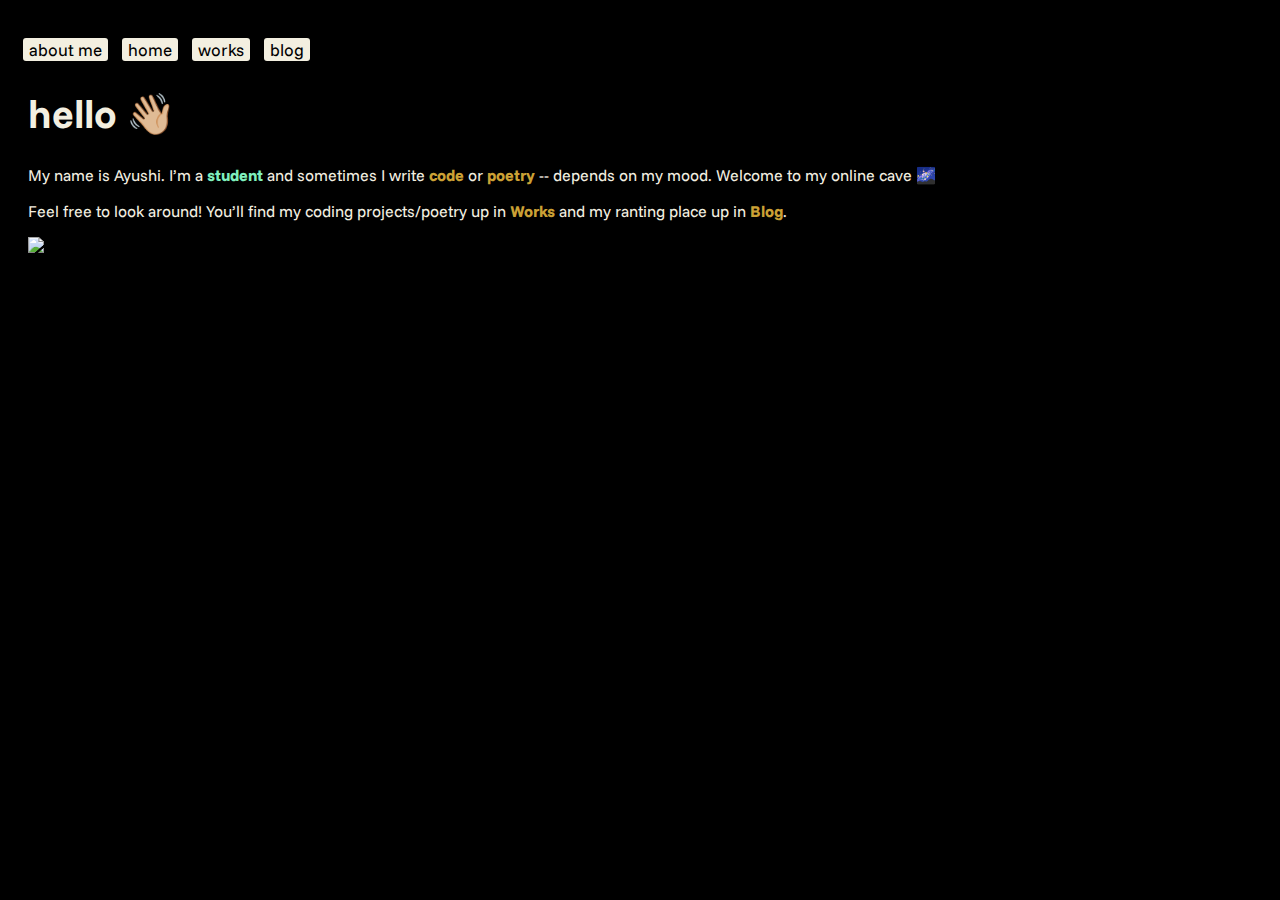
==== index.html @ d102e7a8 "Initial commit" ====
<!DOCTYPE html>
<html>
  <head>
    
    <title>Ayushi S.</title>
    <meta charset="utf-8" />
	  <meta http-equiv="X-UA-Compatible" content="IE=edge" />
	  <meta name="viewport" content="width=device-width, initial-scale=1" />

	  <!-- link the webpage's stylesheet -->
	  <link rel="stylesheet" href="/style.css" />

	  <!-- link the webpage's JavaScript file -->
	  <script src="/script.js" defer></script>

  </head>
  
  <body>
    
    <nav>
      <a href="about.html"><button>about me</button></a>
      <a href="index.html"><button>home</button></a>
      <a href="portfolio.html"><button>works</button></a>
      <a href=""><button>blog</button></a>
    </nav>
    <main>
      <h1>hello 👋🏼</h1>
      <p>My name is Ayushi. I’m a <span class="student">student</span> and sometimes I write <span class="workex">code</span> or <span class="workex">poetry</span> -- depends on my mood. Welcome to my online cave  🌌 </p>
      <p>Feel free to look around! You’ll find my coding projects/poetry up in <span class="workex">Works</span> and my ranting place up in <span class="workex">Blog</span>.</p>
      <img class="animation--Gl63I" srcset="https://cdn.pixabay.com/animation/2023/07/15/12/16/12-16-35-40_256.gif 1x, https://cdn.pixabay.com/animation/2023/07/15/12/16/12-16-35-40_512.gif 2x" src="https://cdn.pixabay.com/animation/2023/07/15/12/16/12-16-35-40_512.gif" alt="Free Black Cat GIF and Habit GIF" title="Download best Black Cat GIF and Habit animated sticker" style="max-width: 1000px; max-height: 1000px;">
    </main>
    
  </body>
</html>
---- style.css ----
/* IMPORTED FONTS */ 
@import url('https://fonts.googleapis.com/css2?family=Funnel+Sans:ital,wght@0,300..800;1,300..800&display=swap');
/* STYLE SECTIONING TAGS */
body {
  background-color: #000000;
}

main {
  padding-left: 20px;
  padding-right: 40px;
}

/* STYLE TEXT */

h1 {
  color: #F3EFE0;
  font-size: 40px;
  font-family: "Funnel Sans";
}
p {
  color: #F3EFE0;
  font-family: "Funnel Sans";
}
.student {
  color: #7FEFBD;
  font-weight: 800;
}

.workex {
  color: #CBA135;
  font-weight: 800;
}

/* STYLE IMAGES */

/* STYLE NAV BAR */
nav {
  padding-left: 15px;
  padding-top: 30px;
}
button {
  font-family: "Funnel Sans";
  font-size: 17px;
  background-color: #F3EFE0;
  border-radius: 3px;
  border-width: 0px;
  margin-right: 10px;
}


/* Color Scheme
- #000000 "Black"
- #F3EFE0 "Eggshell"
- #7FEFBD "Aquamarine"
- #CBA135 "Satin sheen gold"
*/
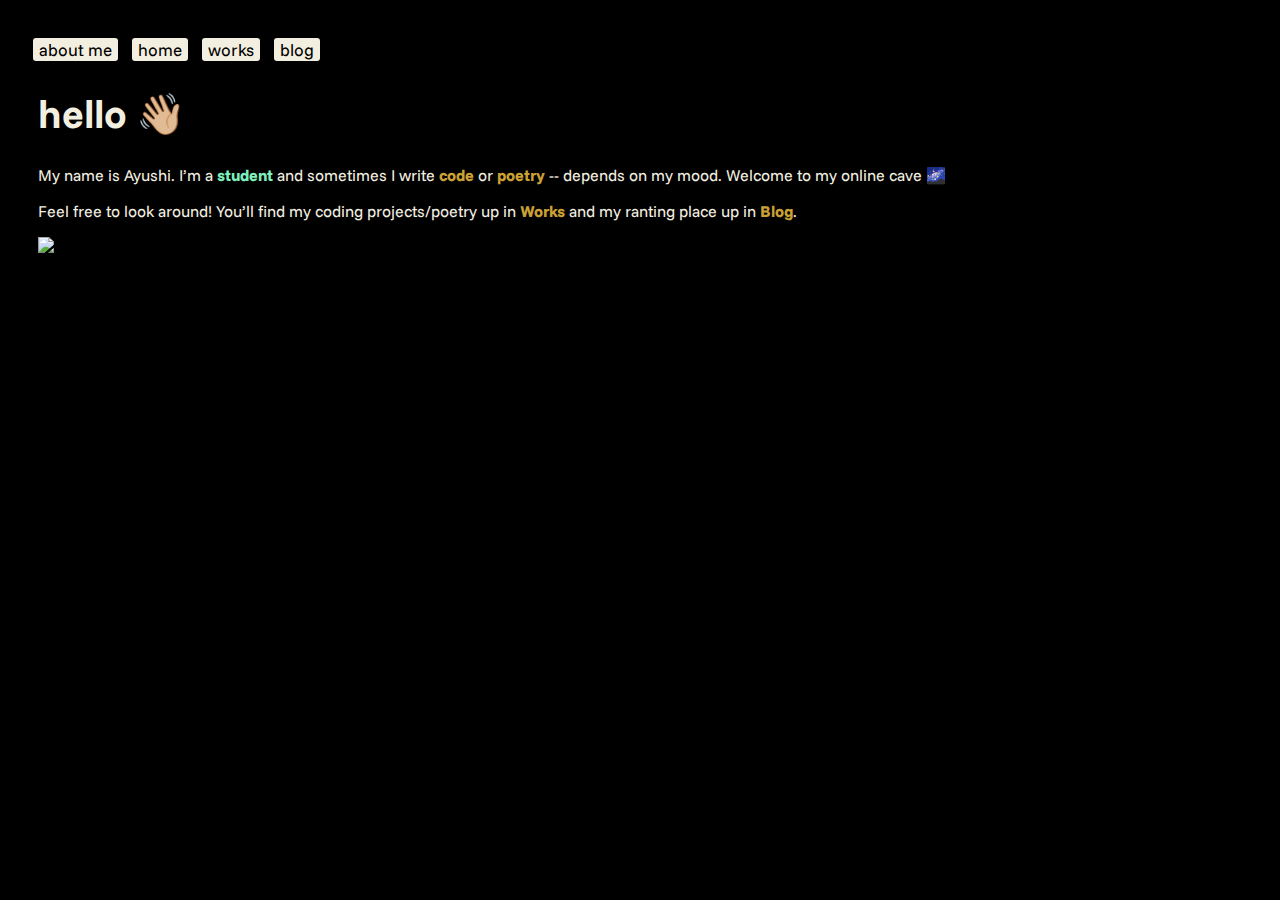
==== commit b722aba0: "change" ====
--- a/index.html
+++ b/index.html
@@ -21,7 +21,7 @@
       <a href="about.html"><button>about me</button></a>
       <a href="index.html"><button>home</button></a>
       <a href="portfolio.html"><button>works</button></a>
-      <a href=""><button>blog</button></a>
+      <a href="blog.html"><button>blog</button></a>
     </nav>
     <main>
       <h1>hello 👋🏼</h1>
--- a/style.css
+++ b/style.css
@@ -6,7 +6,7 @@
 }
 
 main {
-  padding-left: 20px;
+  padding-left: 30px;
   padding-right: 40px;
 }
 
@@ -35,7 +35,7 @@
 
 /* STYLE NAV BAR */
 nav {
-  padding-left: 15px;
+  padding-left: 25px;
   padding-top: 30px;
 }
 button {
